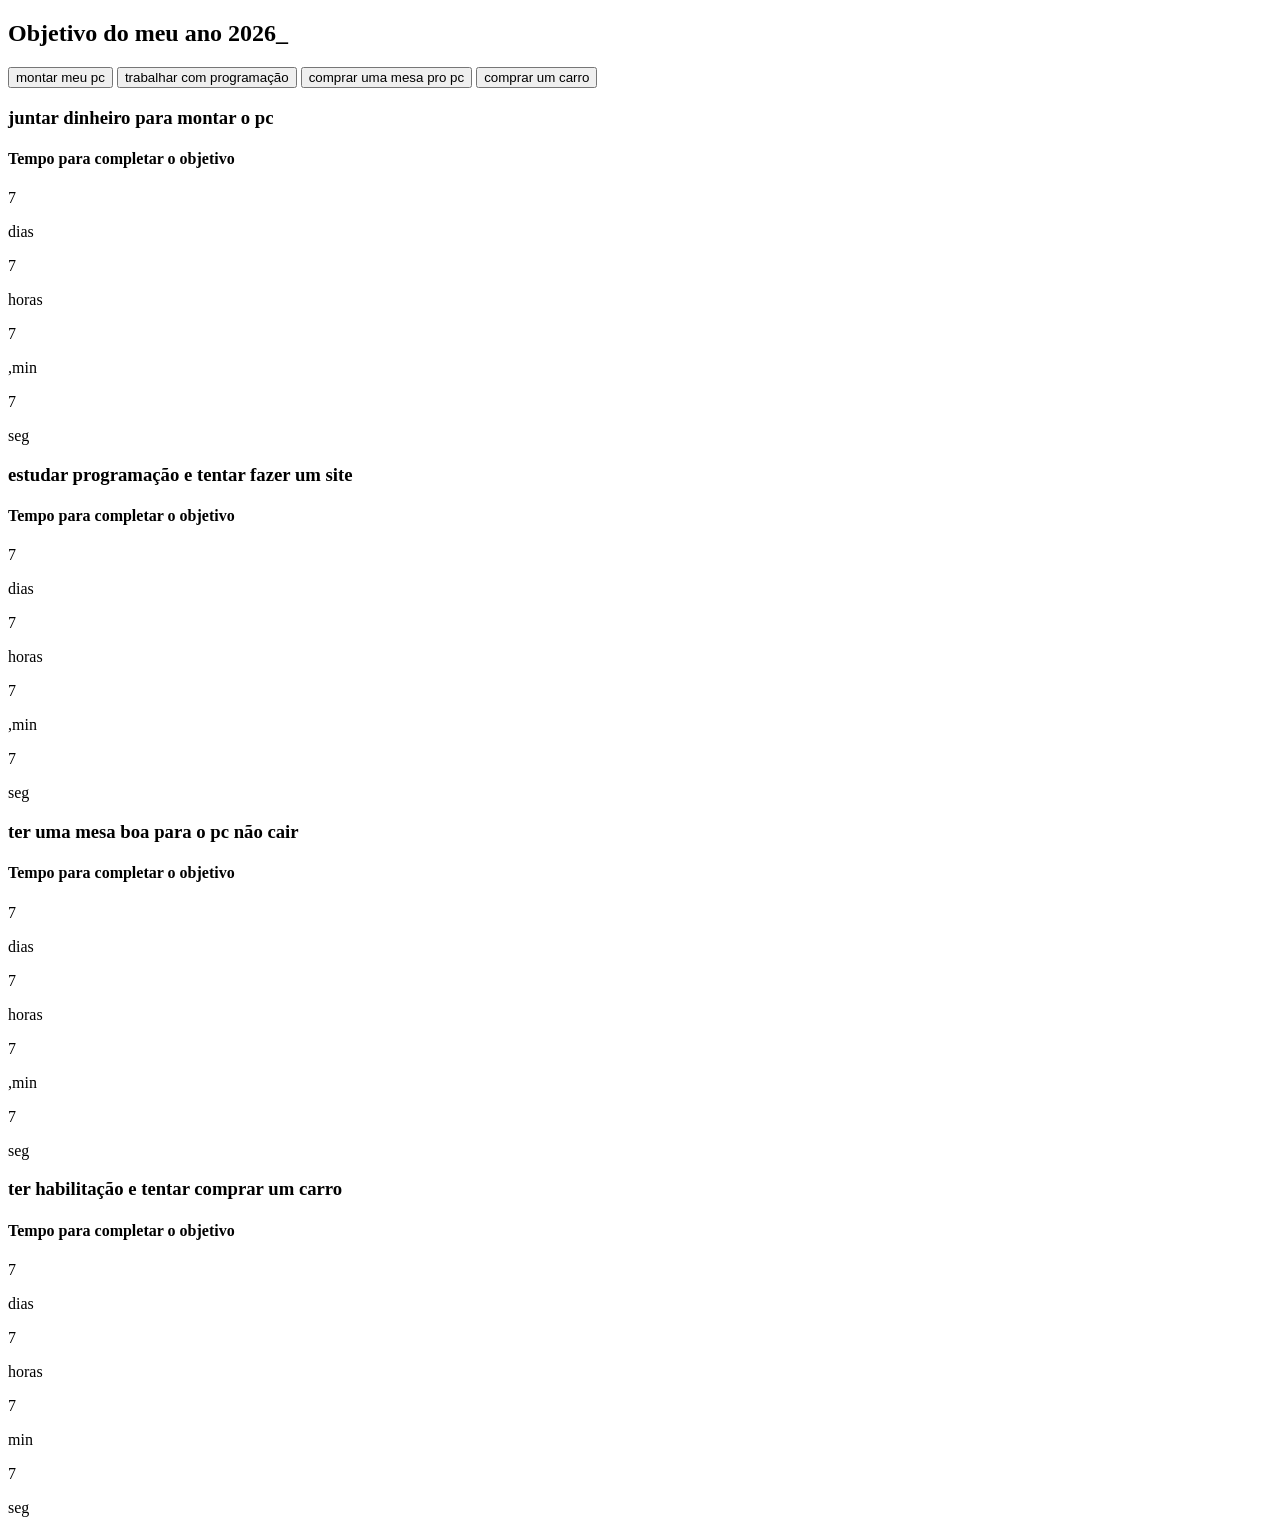
==== index.html @ 622ce1e6 "´vcvc" ====
<!DOCTYPE html>
<html lang="pt-br">
   <head>
    <meta chartset="UTF-8">
    <meta name="viewport" content="width=device-wich, initial-scale=1.0">
    <title>Metas do meu ano de 2026</title>
    <link rel="stylesheet" href="style.css">
   </head>

   <body>
    <section class="conteudo_principal">
        <h2 class="titulo-principal">Objetivo do meu ano 2026<span>_</span></h2>
        <div class="conteudo">
         <!--BOTÕES-->
            <div class="botoes">
                <button class="botao-ativo">montar meu pc</button>
                <button class="botao">trabalhar com programação</button>
                <button class="botao">comprar uma mesa pro pc</button>
                <button class="botao">comprar um carro</button>
            </div>
            <div class="abas-textos">
                <div class="aba-conteudo ativo">
                <h3 class="aba-conteudo-titulo-principal">juntar dinheiro para montar o pc</h3>
                <h4 class="aba-conteudo-titulo-secundario">Tempo para completar o objetivo</h4>
                <div class="contador">
                 <div class="contador-digito">
                    <p class="contador-digito-numero" id="dias0">7</p>
                    <p class="contador-digito-texto">dias</p>
                 </div> 
                   <div class="contador-digito">
                    <p class="contador-digito-numero" id="horas0">7</p>
                    <p class="contador-digito-texto">horas</p>
                 </div>   
                   <div class="contador-digito">
                    <p class="contador-digito-numero" id="min0">7</p>
                    <p class="contador-digito-texto">,min</p>
                 </div>   
                   <div class="contador-digito">
                    <p class="contador-digito-numero" id="seg0">7</p>
                    <p class="contador-digito-texto">seg</p>
                 </div>
                  <div class="aba-conteudo">
                <h3 class="aba-conteudo-titulo-principal">estudar programação e tentar fazer um site</h3>
                <h4 class="aba-conteudo-titulo-secundario">Tempo para completar o objetivo</h4>
                <div class="contador">
                 <div class="contador-digito">
                 </div>
                    <p class="contador-digito-numero" id="dias0">7</p>
                    <p class="contador-digito-texto">dias</p>
                 </div> 
                   <div class="contador-digito">
                    <p class="contador-digito-numero" id="horas0">7</p>
                    <p class="contador-digito-texto">horas</p>
                 </div>   
                   <div class="contador-digito">
                    <p class="contador-digito-numero" id="min0">7</p>
                    <p class="contador-digito-texto">,min</p>
                 </div>   
                   <div class="contador-digito">
                    <p class="contador-digito-numero" id="seg0">7</p>
                    <p class="contador-digito-texto">seg</p>
                 </div>     
                  <div class="aba-conteudo">
                <h3 class="aba-conteudo-titulo-principal">ter uma mesa boa para o pc não cair</h3>
                <h4 class="aba-conteudo-titulo-secundario">Tempo para completar o objetivo</h4>
                <div class="contador">
                 <div class="contaor-digito">
                 </div>
                    <p class="contador-digito-numero" id="dias0">7</p>
                    <p class="contador-digito-texto">dias</p>
                 </div> 
                   <div class="contador-digito">
                    <p class="contador-digito-numero" id="horas0">7</p>
                    <p class="contador-digito-texto">horas</p>
                 </div>   
                   <div class="contador-digito">
                    <p class="contador-digito-numero" id="min0">7</p>
                    <p class="contador-digito-texto">,min</p>
                 </div>   
                   <div class="contador-digito">
                    <p class="contador-digito-numero" id="seg0">7</p>
                    <p class="contador-digito-texto">seg</p>
                 </div>          
                  <div class="aba-conteudo">
                <h3 class="aba-conteudo-titulo-principal">ter habilitação e tentar comprar um carro</h3>
                <h4 class="aba-conteudo-titulo-secundario">Tempo para completar o objetivo</h4>
                <div class="contador">
                 <div class="contador-digito">
                 </div>
                    <p class="contador-digito-numero" id="dias0">7</p>
                    <p class="contador-digito-texto">dias</p>
                 </div> 
                   <div class="contador-digito">
                    <p class="contador-digito-numero" id="horas0">7</p>
                    <p class="contador-digito-texto">horas</p>
                 </div>   
                   <div class="contador-digito">
                    <p class="contador-digito-numero" id="min0">7</p>
                    <p class="contador-digito-texto">min</p>
                 </div>   
                   <div class="contador-digito">
                    <p class="contador-digito-numero" id="seg0">7</p>
                    <p class="contador-digito-texto">seg</p>
                 </div>               
               </div>
            </div>

         </div>
      </div>
    </section>

   <script src="main.js"></script>
   </body>
</html>
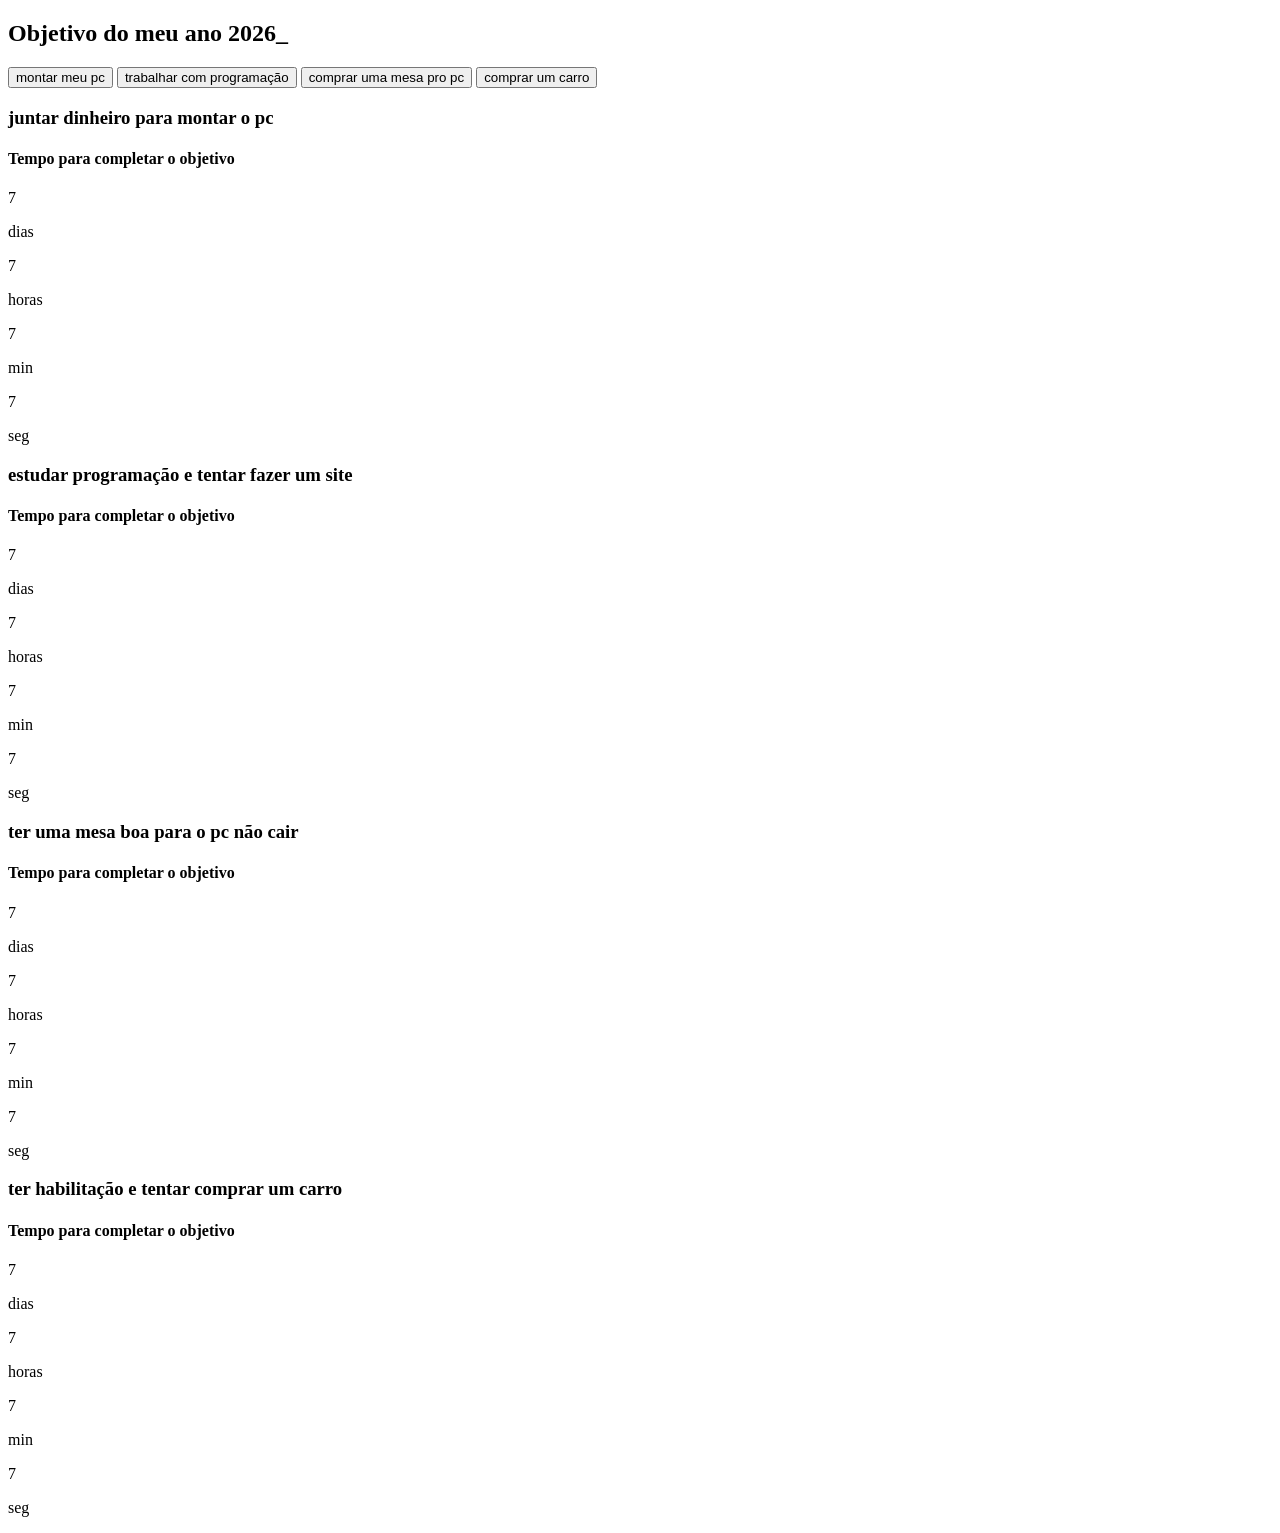
==== commit c8a32209: "vv" ====
--- a/index.html
+++ b/index.html
@@ -33,7 +33,7 @@
                  </div>   
                    <div class="contador-digito">
                     <p class="contador-digito-numero" id="min0">7</p>
-                    <p class="contador-digito-texto">,min</p>
+                    <p class="contador-digito-texto">min</p>
                  </div>   
                    <div class="contador-digito">
                     <p class="contador-digito-numero" id="seg0">7</p>
@@ -54,7 +54,7 @@
                  </div>   
                    <div class="contador-digito">
                     <p class="contador-digito-numero" id="min0">7</p>
-                    <p class="contador-digito-texto">,min</p>
+                    <p class="contador-digito-texto">min</p>
                  </div>   
                    <div class="contador-digito">
                     <p class="contador-digito-numero" id="seg0">7</p>
@@ -75,7 +75,7 @@
                  </div>   
                    <div class="contador-digito">
                     <p class="contador-digito-numero" id="min0">7</p>
-                    <p class="contador-digito-texto">,min</p>
+                    <p class="contador-digito-texto">min</p>
                  </div>   
                    <div class="contador-digito">
                     <p class="contador-digito-numero" id="seg0">7</p>
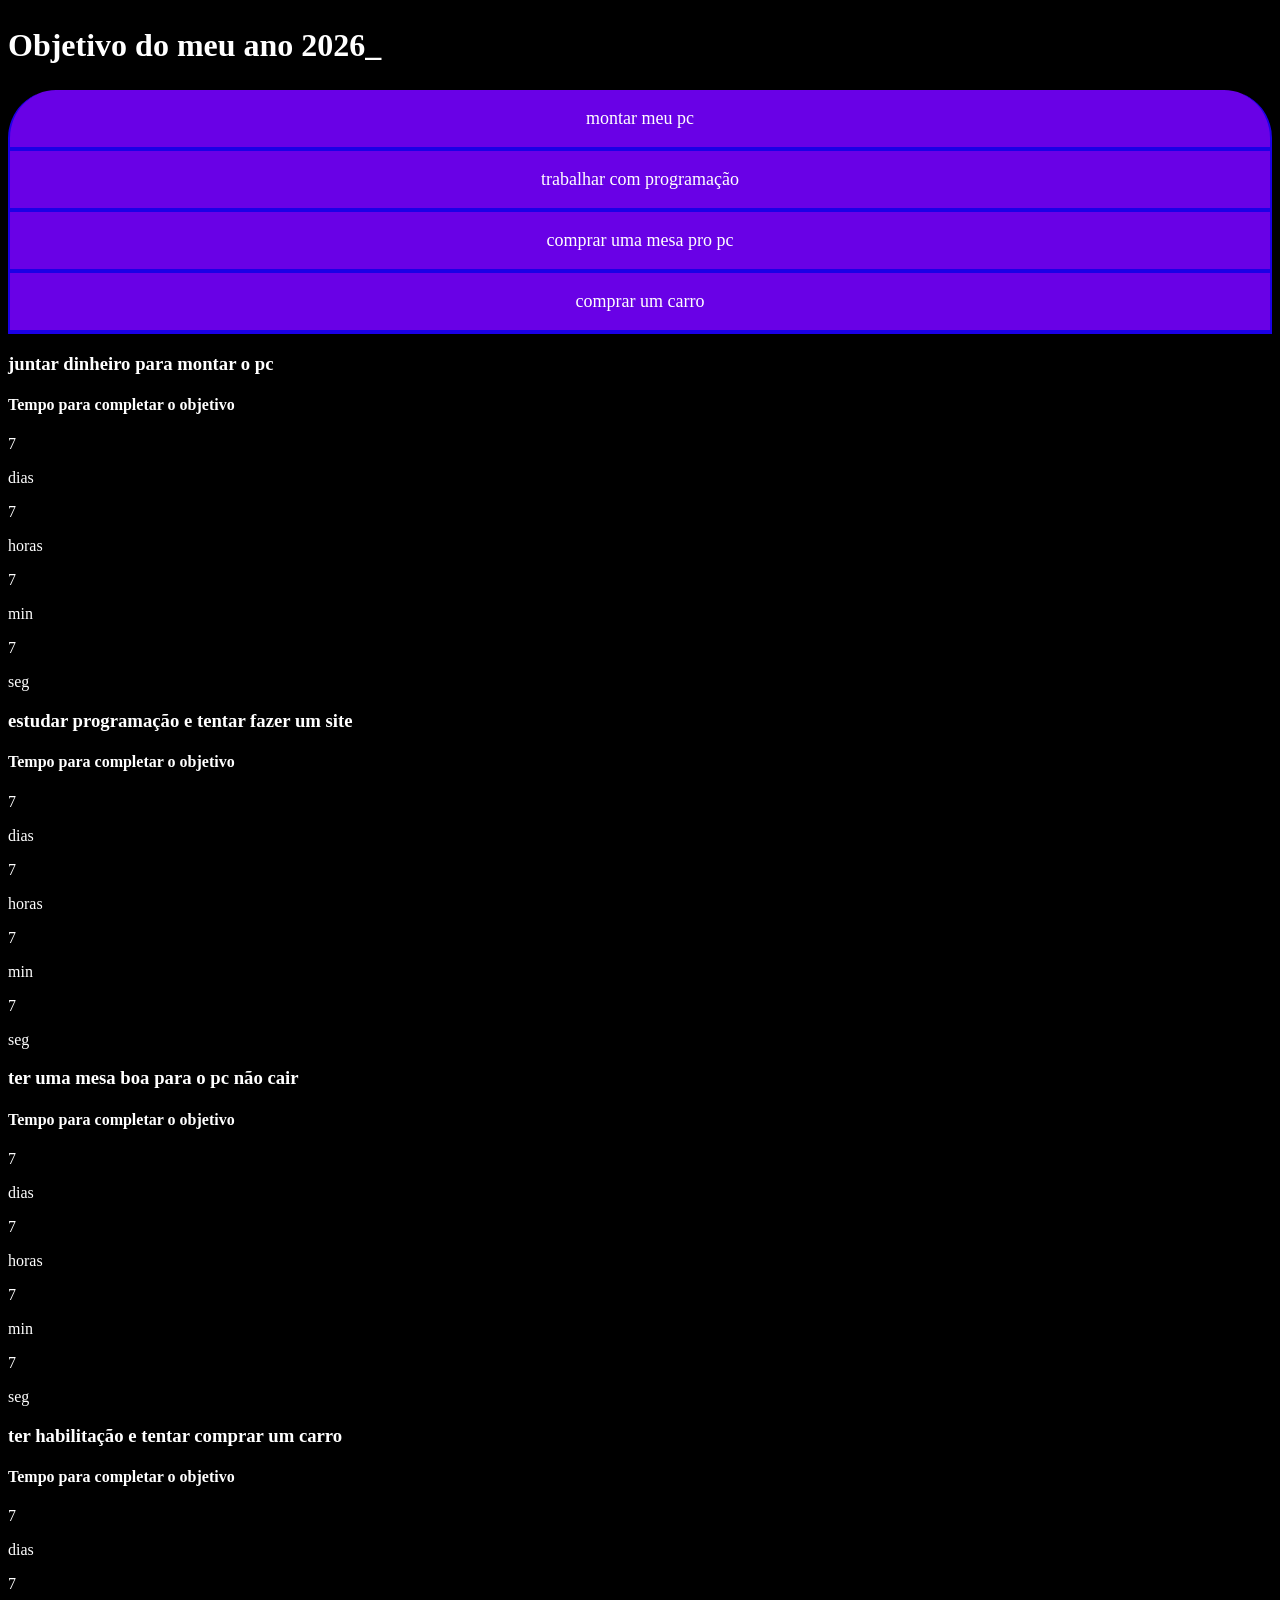
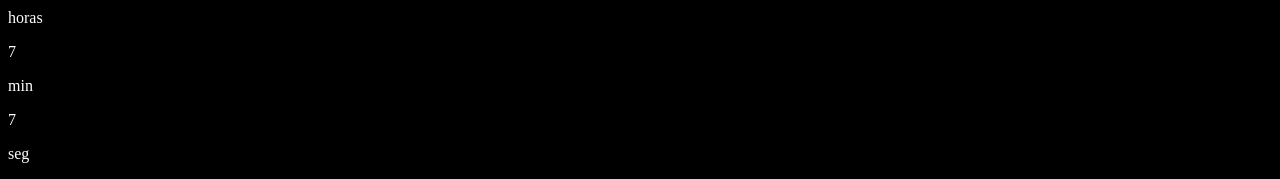
==== commit a061e2d0: "f" ====
--- a/index.html
+++ b/index.html
@@ -13,7 +13,7 @@
         <div class="conteudo">
          <!--BOTÕES-->
             <div class="botoes">
-                <button class="botao-ativo">montar meu pc</button>
+                <button class="botao ativo">montar meu pc</button>
                 <button class="botao">trabalhar com programação</button>
                 <button class="botao">comprar uma mesa pro pc</button>
                 <button class="botao">comprar um carro</button>
--- a/style.css
+++ b/style.css
@@ -0,0 +1,58 @@
+@import url('https://fonts.googleapis.com/css2?family=Chakra+Petch:wght@400;700&display=swap&#39');
+
+ :root{
+    --cor-de-fundo: #000000;
+    --grifar: #000dfd;
+    --branco: #ffffff;
+    --botao-ativo: #1C00E6;
+    --botao-inativo: #6901E6;
+    --texto-fundo: #ffffff;
+ }
+
+body {
+    background-color: var(--cor-de-fundo);
+    color: var(--branco);
+    font-family:'Times NewRoman', Times, serif;
+}
+
+.conteudo-principal {
+    display: flex;
+    flex-direction: column;
+    justify-content: center;
+    align-items: center;
+    max-width: 1200px;
+    width: 100%;
+    margin: 0 auto;
+}
+
+
+.titulo-principal{
+    text-align: left;
+    width: 100%;
+    font-size: 32px;
+}
+
+.botao{
+    font-family: 'Times New Roman', Times, serif;
+    background-color: var(--botao-inativo);
+    color: var(--branco);
+    display: flex;
+    justify-content: center;
+    padding: 1em;
+    font-size: 18px;
+    align-items: center;
+    width: 100%;
+    border-bottom: 4px solid var(--botao-ativo);
+    border-left: 2px solid var(--botao-ativo);
+    border-right: 2px solid var(--botao-ativo);
+    border-top: none;
+}
+
+.botao:first-child{
+  border-radius: 48px 48px 0 0;
+}
+
+
+
+
+
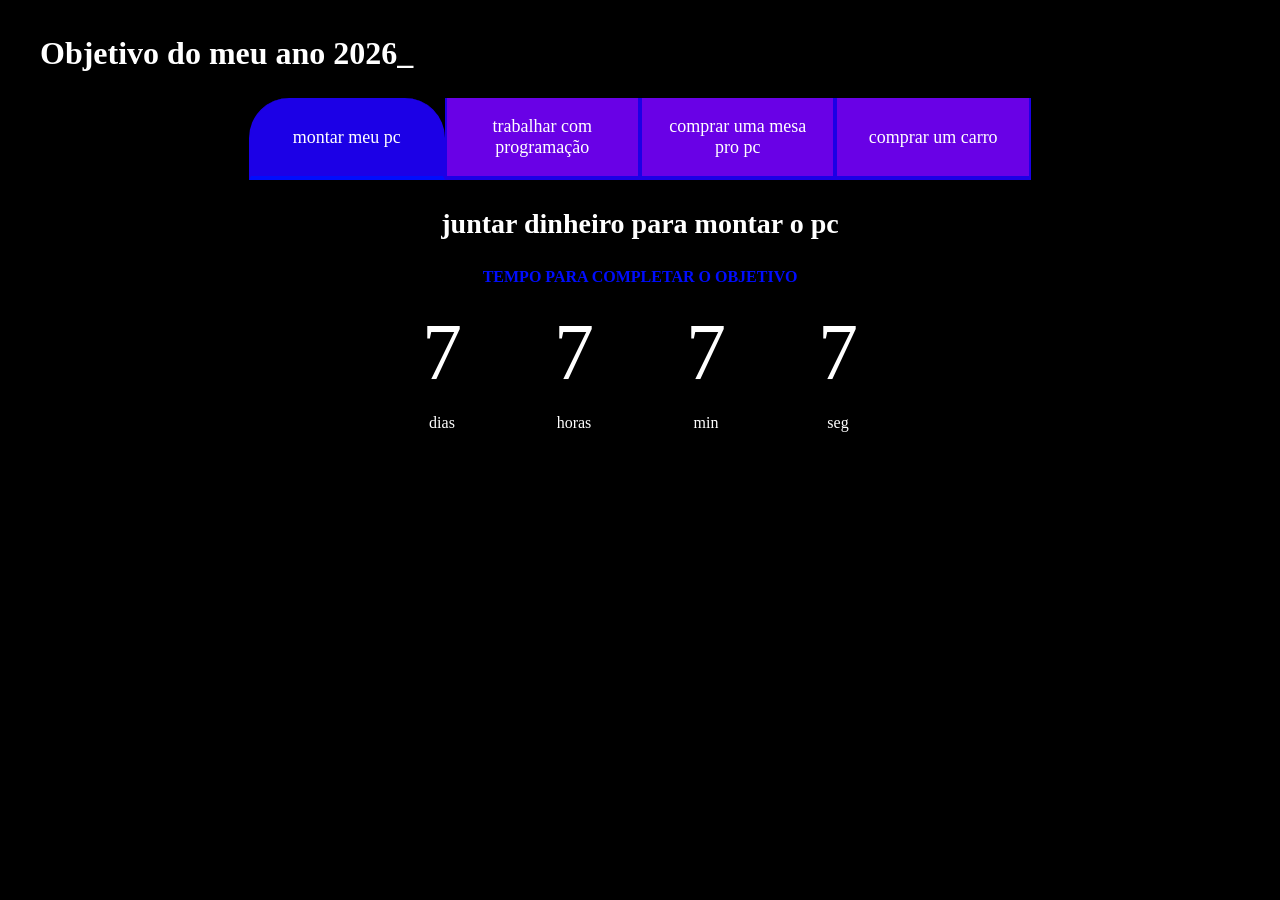
==== commit dba5b6d7: "ppp" ====
--- a/index.html
+++ b/index.html
@@ -8,7 +8,7 @@
    </head>
 
    <body>
-    <section class="conteudo_principal">
+    <section class="conteudo-principal">
         <h2 class="titulo-principal">Objetivo do meu ano 2026<span>_</span></h2>
         <div class="conteudo">
          <!--BOTÕES-->
--- a/style.css
+++ b/style.css
@@ -1,6 +1,6 @@
 @import url('https://fonts.googleapis.com/css2?family=Chakra+Petch:wght@400;700&display=swap&#39');
 
- :root{
+:root{
     --cor-de-fundo: #000000;
     --grifar: #000dfd;
     --branco: #ffffff;
@@ -16,6 +16,7 @@
 }
 
 .conteudo-principal {
+   
     display: flex;
     flex-direction: column;
     justify-content: center;
@@ -27,7 +28,7 @@
 
 
 .titulo-principal{
-    text-align: left;
+    text-align:left;
     width: 100%;
     font-size: 32px;
 }
@@ -49,10 +50,80 @@
 }
 
 .botao:first-child{
-  border-radius: 48px 48px 0 0;
+  border-radius: 40px 40px 0 0;
 }
 
 
 
+.botoes{
+    display: flex;
+}
+
+.botao.ativo{
+    background-color: var(--botao-ativo);
+    border-bottom: 4px solid var(--grifar);
+}
+
+.abas.textos{
+    background-color: var(--texto-fundo);
+    padding: 40px;
+    border-radius: 0 0 40px 40px;
+}
 
 
+
+.aba-conteudo.ativo{
+    display: block;
+}
+
+.aba-conteudo{
+    display: none;
+}
+
+.aba-conteudo-titulo-principal{
+    font-size: 28px;
+    text-align: center;
+}
+
+.aba-conteudo-titulo-secundario{
+    text-align: center;
+    color: var(--grifar);
+    text-transform:uppercase;
+}
+
+.contador{
+    display:flex;  
+    justify-content:center;
+    flex-wrap: wrap;
+}
+
+
+.contador-digito{
+    padding: 0 16px;
+    text-align: center;
+    min-width: 100px;
+}
+
+.contador-digito-numero{
+    font-size: 80px;
+    margin: 0;
+}
+
+.contaodr-digito-texto{
+    color: var(--grifar);
+    font-size: 20px;
+    margin: 0;
+}
+
+
+@media screen and (min-widht: 768px) {
+    .botao{
+        display: flex;
+    }
+    .botao:fist-child{
+        border-radius: 40px 0 0 0;
+    }
+    .botao:last-child{
+        border-radius: 0 40px 0 0;
+    }
+}
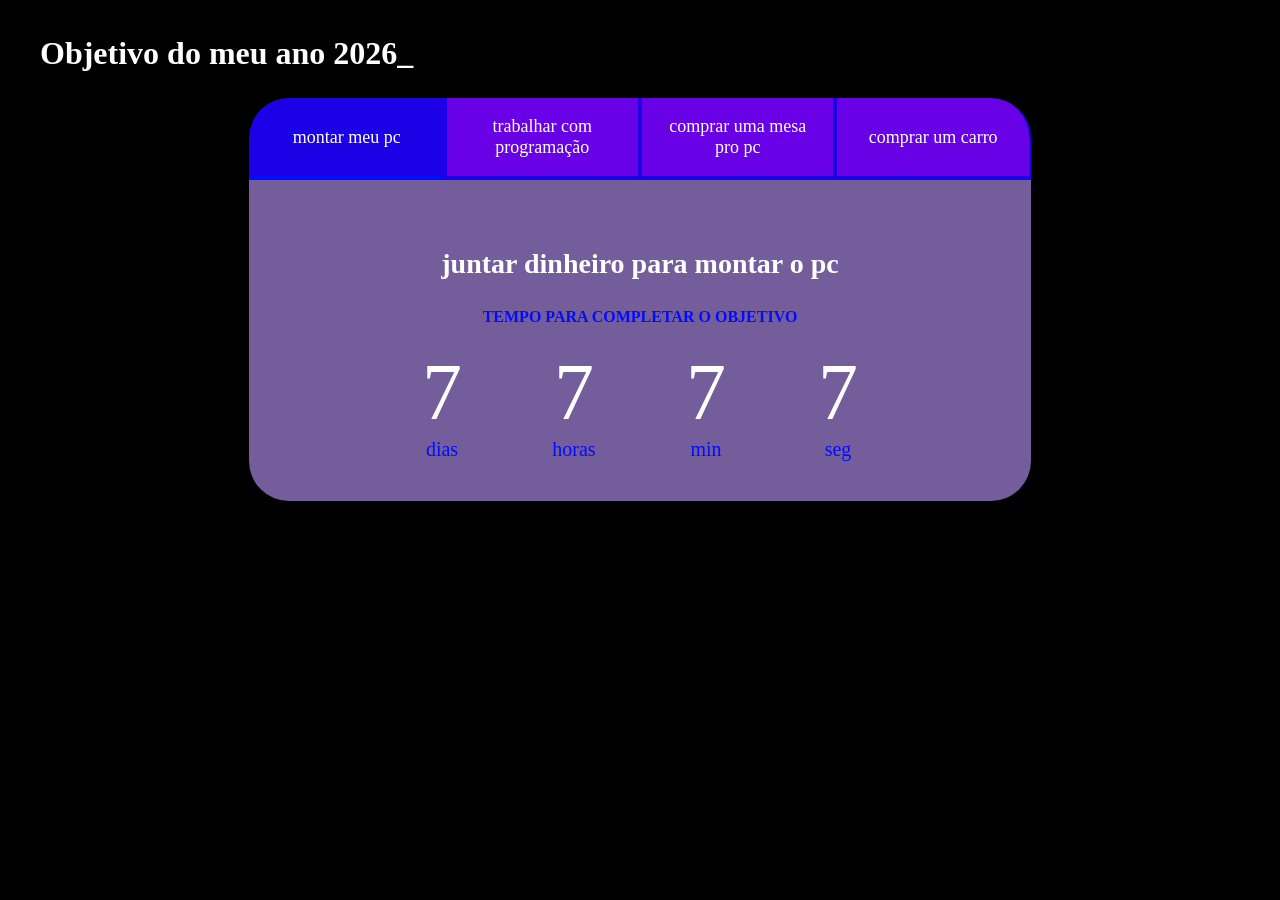
==== commit 382de478: "lçl" ====
--- a/index.html
+++ b/index.html
@@ -1,114 +1,119 @@
 <!DOCTYPE html>
 <html lang="pt-br">
-   <head>
-    <meta chartset="UTF-8">
-    <meta name="viewport" content="width=device-wich, initial-scale=1.0">
+<head>
+    <meta charset="UTF-8">
+    <meta name="viewport" content="width=device-width, initial-scale=1.0">
     <title>Metas do meu ano de 2026</title>
     <link rel="stylesheet" href="style.css">
-   </head>
-
-   <body>
+</head>
+<body>
     <section class="conteudo-principal">
         <h2 class="titulo-principal">Objetivo do meu ano 2026<span>_</span></h2>
         <div class="conteudo">
-         <!--BOTÕES-->
             <div class="botoes">
                 <button class="botao ativo">montar meu pc</button>
                 <button class="botao">trabalhar com programação</button>
                 <button class="botao">comprar uma mesa pro pc</button>
                 <button class="botao">comprar um carro</button>
             </div>
+            
             <div class="abas-textos">
                 <div class="aba-conteudo ativo">
-                <h3 class="aba-conteudo-titulo-principal">juntar dinheiro para montar o pc</h3>
-                <h4 class="aba-conteudo-titulo-secundario">Tempo para completar o objetivo</h4>
-                <div class="contador">
-                 <div class="contador-digito">
-                    <p class="contador-digito-numero" id="dias0">7</p>
-                    <p class="contador-digito-texto">dias</p>
-                 </div> 
-                   <div class="contador-digito">
-                    <p class="contador-digito-numero" id="horas0">7</p>
-                    <p class="contador-digito-texto">horas</p>
-                 </div>   
-                   <div class="contador-digito">
-                    <p class="contador-digito-numero" id="min0">7</p>
-                    <p class="contador-digito-texto">min</p>
-                 </div>   
-                   <div class="contador-digito">
-                    <p class="contador-digito-numero" id="seg0">7</p>
-                    <p class="contador-digito-texto">seg</p>
-                 </div>
-                  <div class="aba-conteudo">
-                <h3 class="aba-conteudo-titulo-principal">estudar programação e tentar fazer um site</h3>
-                <h4 class="aba-conteudo-titulo-secundario">Tempo para completar o objetivo</h4>
-                <div class="contador">
-                 <div class="contador-digito">
-                 </div>
-                    <p class="contador-digito-numero" id="dias0">7</p>
-                    <p class="contador-digito-texto">dias</p>
-                 </div> 
-                   <div class="contador-digito">
-                    <p class="contador-digito-numero" id="horas0">7</p>
-                    <p class="contador-digito-texto">horas</p>
-                 </div>   
-                   <div class="contador-digito">
-                    <p class="contador-digito-numero" id="min0">7</p>
-                    <p class="contador-digito-texto">min</p>
-                 </div>   
-                   <div class="contador-digito">
-                    <p class="contador-digito-numero" id="seg0">7</p>
-                    <p class="contador-digito-texto">seg</p>
-                 </div>     
-                  <div class="aba-conteudo">
-                <h3 class="aba-conteudo-titulo-principal">ter uma mesa boa para o pc não cair</h3>
-                <h4 class="aba-conteudo-titulo-secundario">Tempo para completar o objetivo</h4>
-                <div class="contador">
-                 <div class="contaor-digito">
-                 </div>
-                    <p class="contador-digito-numero" id="dias0">7</p>
-                    <p class="contador-digito-texto">dias</p>
-                 </div> 
-                   <div class="contador-digito">
-                    <p class="contador-digito-numero" id="horas0">7</p>
-                    <p class="contador-digito-texto">horas</p>
-                 </div>   
-                   <div class="contador-digito">
-                    <p class="contador-digito-numero" id="min0">7</p>
-                    <p class="contador-digito-texto">min</p>
-                 </div>   
-                   <div class="contador-digito">
-                    <p class="contador-digito-numero" id="seg0">7</p>
-                    <p class="contador-digito-texto">seg</p>
-                 </div>          
-                  <div class="aba-conteudo">
-                <h3 class="aba-conteudo-titulo-principal">ter habilitação e tentar comprar um carro</h3>
-                <h4 class="aba-conteudo-titulo-secundario">Tempo para completar o objetivo</h4>
-                <div class="contador">
-                 <div class="contador-digito">
-                 </div>
-                    <p class="contador-digito-numero" id="dias0">7</p>
-                    <p class="contador-digito-texto">dias</p>
-                 </div> 
-                   <div class="contador-digito">
-                    <p class="contador-digito-numero" id="horas0">7</p>
-                    <p class="contador-digito-texto">horas</p>
-                 </div>   
-                   <div class="contador-digito">
-                    <p class="contador-digito-numero" id="min0">7</p>
-                    <p class="contador-digito-texto">min</p>
-                 </div>   
-                   <div class="contador-digito">
-                    <p class="contador-digito-numero" id="seg0">7</p>
-                    <p class="contador-digito-texto">seg</p>
-                 </div>               
-               </div>
+                    <h3 class="aba-conteudo-titulo-principal">juntar dinheiro para montar o pc</h3>
+                    <h4 class="aba-conteudo-titulo-secundario">Tempo para completar o objetivo</h4>
+                    <div class="contador">
+                        <div class="contador-digito">
+                            <p class="contador-digito-numero" id="dias0">7</p>
+                            <p class="contador-digito-texto">dias</p>
+                        </div> 
+                        <div class="contador-digito">
+                            <p class="contador-digito-numero" id="horas0">7</p>
+                            <p class="contador-digito-texto">horas</p>
+                        </div>   
+                        <div class="contador-digito">
+                            <p class="contador-digito-numero" id="min0">7</p>
+                            <p class="contador-digito-texto">min</p>
+                        </div>   
+                        <div class="contador-digito">
+                            <p class="contador-digito-numero" id="seg0">7</p>
+                            <p class="contador-digito-texto">seg</p>
+                        </div>
+                    </div>
+                </div>
+
+                <div class="aba-conteudo">
+                    <h3 class="aba-conteudo-titulo-principal">estudar programação e tentar fazer um site</h3>
+                    <h4 class="aba-conteudo-titulo-secundario">Tempo para completar o objetivo</h4>
+                    <div class="contador">
+                        <div class="contador-digito">
+                            <p class="contador-digito-numero" id="dias1">7</p>
+                            <p class="contador-digito-texto">dias</p>
+                        </div> 
+                        <div class="contador-digito">
+                            <p class="contador-digito-numero" id="horas1">7</p>
+                            <p class="contador-digito-texto">horas</p>
+                        </div>   
+                        <div class="contador-digito">
+                            <p class="contador-digito-numero" id="min1">7</p>
+                            <p class="contador-digito-texto">min</p>
+                        </div>   
+                        <div class="contador-digito">
+                            <p class="contador-digito-numero" id="seg1">7</p>
+                            <p class="contador-digito-texto">seg</p>
+                        </div>     
+                    </div>
+                </div>
+
+                <div class="aba-conteudo">
+                    <h3 class="aba-conteudo-titulo-principal">ter uma mesa boa para o pc não cair</h3>
+                    <h4 class="aba-conteudo-titulo-secundario">Tempo para completar o objetivo</h4>
+                    <div class="contador">
+                        <div class="contador-digito">
+                            <p class="contador-digito-numero" id="dias2">7</p>
+                            <p class="contador-digito-texto">dias</p>
+                        </div> 
+                        <div class="contador-digito">
+                            <p class="contador-digito-numero" id="horas2">7</p>
+                            <p class="contador-digito-texto">horas</p>
+                        </div>   
+                        <div class="contador-digito">
+                            <p class="contador-digito-numero" id="min2">7</p>
+                            <p class="contador-digito-texto">min</p>
+                        </div>   
+                        <div class="contador-digito">
+                            <p class="contador-digito-numero" id="seg2">7</p>
+                            <p class="contador-digito-texto">seg</p>
+                        </div>          
+                    </div>
+                </div>
+
+                <div class="aba-conteudo">
+                    <h3 class="aba-conteudo-titulo-principal">ter habilitação e tentar comprar um carro</h3>
+                    <h4 class="aba-conteudo-titulo-secundario">Tempo para completar o objetivo</h4>
+                    <div class="contador">
+                        <div class="contador-digito">
+                            <p class="contador-digito-numero" id="dias3">7</p>
+                            <p class="contador-digito-texto">dias</p>
+                        </div> 
+                        <div class="contador-digito">
+                            <p class="contador-digito-numero" id="horas3">7</p>
+                            <p class="contador-digito-texto">horas</p>
+                        </div>   
+                        <div class="contador-digito">
+                            <p class="contador-digito-numero" id="min3">7</p>
+                            <p class="contador-digito-texto">min</p>
+                        </div>   
+                        <div class="contador-digito">
+                            <p class="contador-digito-numero" id="seg3">7</p>
+                            <p class="contador-digito-texto">seg</p>
+                        </div>               
+                    </div>
+                </div>
+
             </div>
-
-         </div>
-      </div>
+        </div>
     </section>
 
-   <script src="main.js"></script>
-   </body>
+    <script src="main.js"></script>
+</body>
 </html>
--- a/style.css
+++ b/style.css
@@ -1,22 +1,21 @@
-@import url('https://fonts.googleapis.com/css2?family=Chakra+Petch:wght@400;700&display=swap&#39');
+@import url('https://fonts.googleapis.com/css2?family=Chakra+Petch:wght@400;700&display=swap');
 
-:root{
+:root {
     --cor-de-fundo: #000000;
     --grifar: #000dfd;
     --branco: #ffffff;
     --botao-ativo: #1C00E6;
     --botao-inativo: #6901E6;
-    --texto-fundo: #ffffff;
- }
+    --texto-fundo: #735d9b;
+}
 
 body {
     background-color: var(--cor-de-fundo);
     color: var(--branco);
-    font-family:'Times NewRoman', Times, serif;
+    font-family: 'Times New Roman', Times, serif;
 }
 
 .conteudo-principal {
-   
     display: flex;
     flex-direction: column;
     justify-content: center;
@@ -26,14 +25,13 @@
     margin: 0 auto;
 }
 
-
-.titulo-principal{
-    text-align:left;
+.titulo-principal {
+    text-align: left;
     width: 100%;
     font-size: 32px;
 }
 
-.botao{
+.botao {
     font-family: 'Times New Roman', Times, serif;
     background-color: var(--botao-inativo);
     color: var(--branco);
@@ -47,83 +45,78 @@
     border-left: 2px solid var(--botao-ativo);
     border-right: 2px solid var(--botao-ativo);
     border-top: none;
+    cursor: pointer;
 }
 
-.botao:first-child{
-  border-radius: 40px 40px 0 0;
+.botao:first-child {
+    border-radius: 40px 40px 0 0;
 }
 
-
-
-.botoes{
+.botoes {
     display: flex;
 }
 
-.botao.ativo{
+.botao.ativo {
     background-color: var(--botao-ativo);
     border-bottom: 4px solid var(--grifar);
 }
 
-.abas.textos{
+.abas-textos {
     background-color: var(--texto-fundo);
     padding: 40px;
     border-radius: 0 0 40px 40px;
 }
 
+.aba-conteudo {
+    display: none;
+}
 
-
-.aba-conteudo.ativo{
+.aba-conteudo.ativo {
     display: block;
 }
 
-.aba-conteudo{
-    display: none;
-}
-
-.aba-conteudo-titulo-principal{
+.aba-conteudo-titulo-principal {
     font-size: 28px;
     text-align: center;
 }
 
-.aba-conteudo-titulo-secundario{
+.aba-conteudo-titulo-secundario {
     text-align: center;
     color: var(--grifar);
-    text-transform:uppercase;
+    text-transform: uppercase;
 }
 
-.contador{
-    display:flex;  
-    justify-content:center;
+.contador {
+    display: flex;  
+    justify-content: center;
     flex-wrap: wrap;
 }
 
-
-.contador-digito{
+.contador-digito {
     padding: 0 16px;
     text-align: center;
     min-width: 100px;
 }
 
-.contador-digito-numero{
+.contador-digito-numero {
     font-size: 80px;
     margin: 0;
 }
 
-.contaodr-digito-texto{
+.contador-digito-texto {
     color: var(--grifar);
     font-size: 20px;
     margin: 0;
 }
 
-
-@media screen and (min-widht: 768px) {
-    .botao{
+@media screen and (min-width: 768px) {
+    .botao {
         display: flex;
     }
-    .botao:fist-child{
+    .botao:first-child {
         border-radius: 40px 0 0 0;
     }
-    .botao:last-child{
+    .botao:last-child {
         border-radius: 0 40px 0 0;
     }
 }
